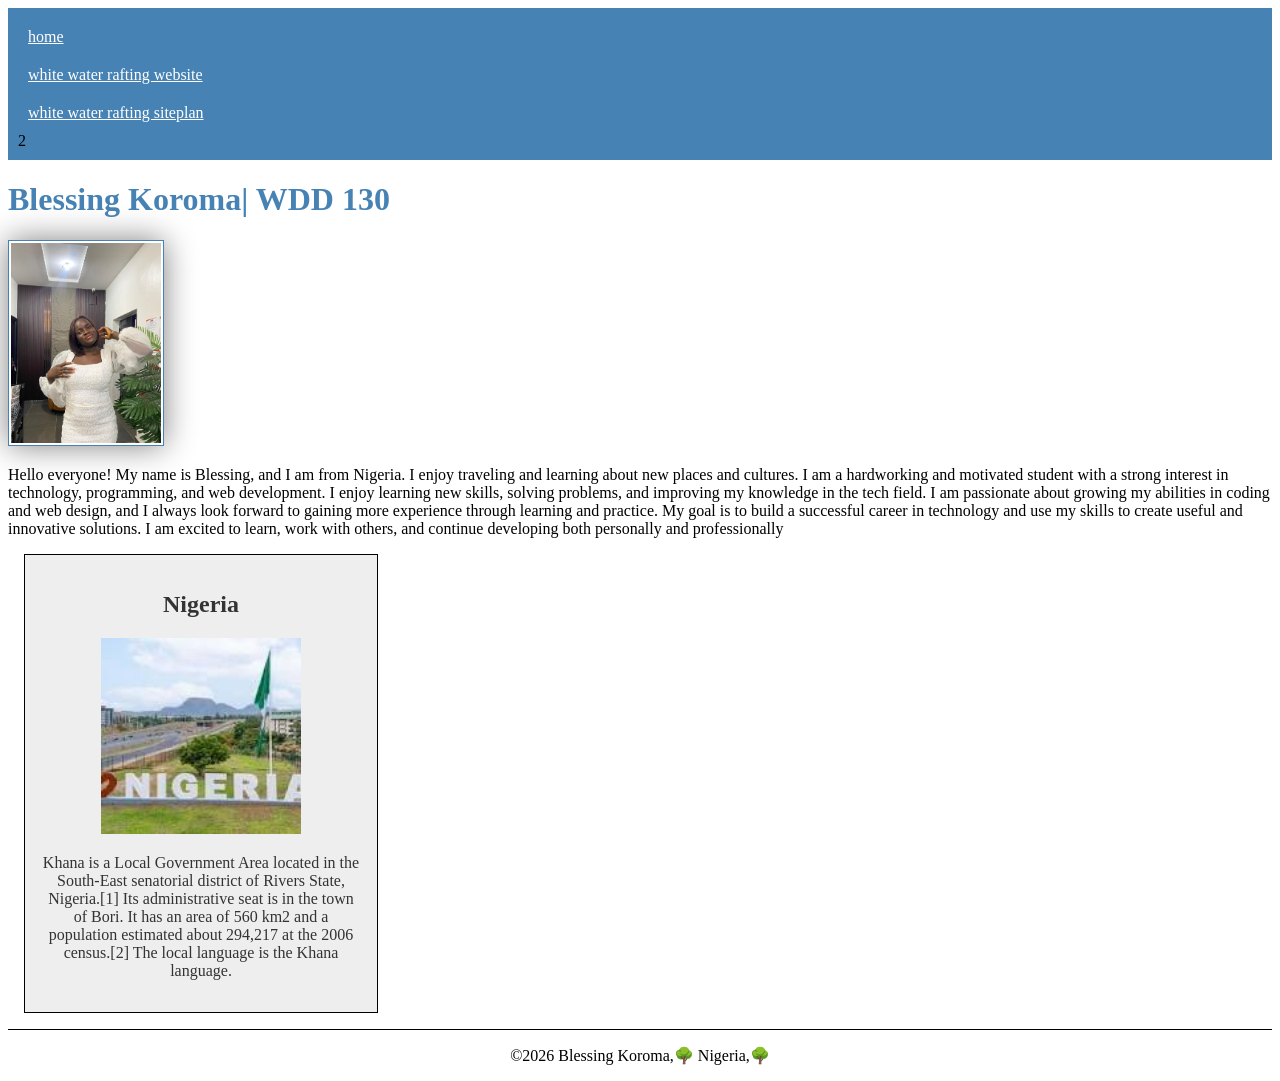
==== index.html @ d99bc654 "4th" ====
<!DOCTYPE html>
<html lang="en">

<head>
    <meta charset="UTF-8">
    <meta name="viewport" content="width=device-width, initial-scale=1.0">
    <title>BLessing Koroma | WDD 130</title>
    <meta name="description" content="Blessing Koroma BYu-Idaho WDDm 130 course home page">
    <meta name="author" content="Blessing Koroma">

    <link rel="stylesheet" href="styles/styles.css">
</head>

<body>
    <header>
        <nav>
            <a href="#">home</a>
            <a href="wwr/">white water rafting website</a>
            <a href="wwr/plan-rafting.html">white water rafting siteplan</a>
            2
        </nav>
    </header>
    <main>
        <h1>Blessing Koroma| WDD 130</h1>
        <img src="images/blessing.jpeg" alt="My name is Blessing Koroma." width="200">
        <p>Hello everyone! My name is Blessing, and I am from Nigeria. I enjoy traveling and
            learning about new
            places and cultures. I am a hardworking and motivated student with a strong interest in
            technology,
            programming, and web development. I enjoy learning new skills, solving problems, and
            improving my
            knowledge in the tech field.

            I am passionate about growing my abilities in coding and web design, and I always look
            forward to
            gaining more experience through learning and practice. My goal is to build a successful
            career in
            technology and use my skills to create useful and innovative solutions. I am excited to
            learn, work
            with others, and continue developing both personally and professionally
        </p>
    </main>
    <aside>
        <h2>Nigeria</h2>
        <img src="images/images nigeria.jpg" alt="Khana Local Gov't Area" width="=200">
        <p>Khana is a Local Government Area located in the South-East senatorial district of Rivers
            State,
            Nigeria.[1] Its administrative seat is in the town of Bori.

            It has an area of 560 km2 and a population estimated about 294,217 at the 2006
            census.[2] The local
            language is the Khana language.</p>
    </aside>
    <footer>
        <p>&copy;2026 Blessing Koroma,&#127795; Nigeria,&#127795; </p>
    </footer>
</body>

</html>
---- styles/styles.css ----
nav {
    background-color: steelblue;
    padding: 10px;
}

nav a {
    color: white;
    padding: 10px;
    display: block;
}

h1 {
    color: steelblue;
}

main img {
    width: 150px;
    height: auto;
    border: 1px solid steelblue;
    padding: 2px;
    box-shadow: 0 0 30px gray;
}

p {
    padding: 0;
}

aside {
    width: 20em;
    margin: 1em;
    border: 1px solid rgba(0, 0, 0.2);
    padding: 1em;
    background-color: #eee;
    color: #333;
    text-align: center;
}

aside img {
    width: 200px;
    height: auto;
}

footer {
    margin-top: 1em;
    border-top: 1px solid #000;
    text-align: center;
}
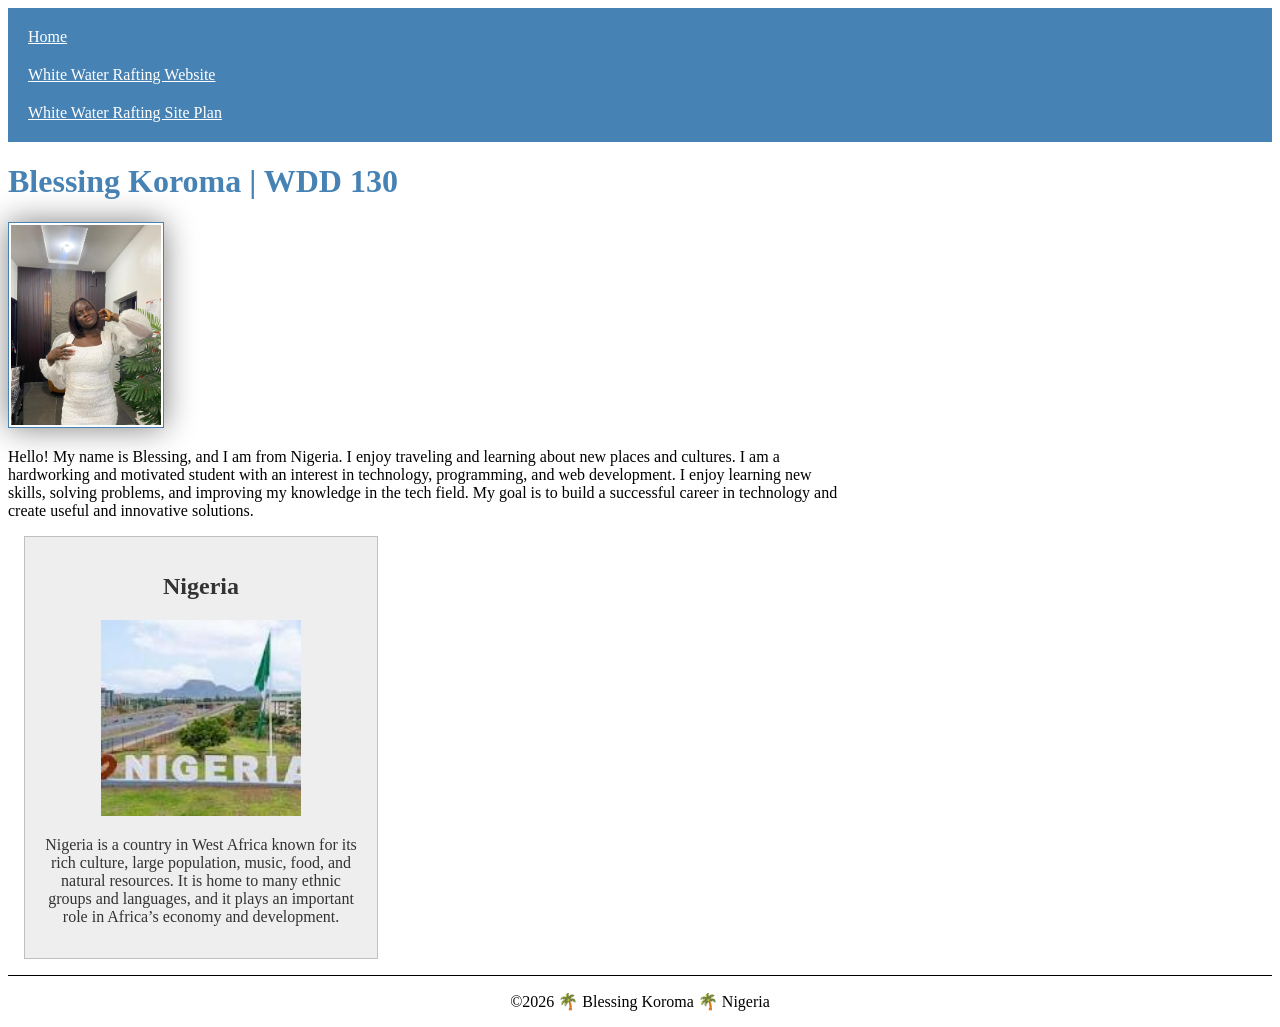
==== commit e9e28d2d: "5th" ====
--- a/index.html
+++ b/index.html
@@ -4,56 +4,56 @@
 <head>
     <meta charset="UTF-8">
     <meta name="viewport" content="width=device-width, initial-scale=1.0">
-    <title>BLessing Koroma | WDD 130</title>
-    <meta name="description" content="Blessing Koroma BYu-Idaho WDDm 130 course home page">
+
+    <title>Blessing Koroma | WDD 130</title>
+
+    <meta name="description"
+      content="Blessing Koroma BYU-Idaho WDD130 home page showcasing HTML and CSS skills">
     <meta name="author" content="Blessing Koroma">
 
     <link rel="stylesheet" href="styles/styles.css">
 </head>
 
 <body>
+
     <header>
         <nav>
-            <a href="#">home</a>
-            <a href="wwr/">white water rafting website</a>
-            <a href="wwr/plan-rafting.html">white water rafting siteplan</a>
-            2
+            <a href="#">Home</a>
+            <a href="wwr/">White Water Rafting Website</a>
+            <a href="wwr/site-plan-rafting.html">White Water Rafting Site Plan</a>
         </nav>
     </header>
+
     <main>
-        <h1>Blessing Koroma| WDD 130</h1>
-        <img src="images/blessing.jpeg" alt="My name is Blessing Koroma." width="200">
-        <p>Hello everyone! My name is Blessing, and I am from Nigeria. I enjoy traveling and
-            learning about new
-            places and cultures. I am a hardworking and motivated student with a strong interest in
-            technology,
-            programming, and web development. I enjoy learning new skills, solving problems, and
-            improving my
-            knowledge in the tech field.
+        <h1>Blessing Koroma | WDD 130</h1>
 
-            I am passionate about growing my abilities in coding and web design, and I always look
-            forward to
-            gaining more experience through learning and practice. My goal is to build a successful
-            career in
-            technology and use my skills to create useful and innovative solutions. I am excited to
-            learn, work
-            with others, and continue developing both personally and professionally
+        <img src="images/blessing.jpeg" alt="Portrait of Blessing Koroma" width="200">
+
+        <p>
+            Hello! My name is Blessing, and I am from Nigeria. I enjoy traveling and learning about
+            new places and cultures. I am a hardworking and motivated student with an interest in
+            technology, programming, and web development. I enjoy learning new skills, solving
+            problems, and improving my knowledge in the tech field. My goal is to build a successful
+            career in technology and create useful and innovative solutions.
         </p>
     </main>
+
     <aside>
         <h2>Nigeria</h2>
-        <img src="images/images nigeria.jpg" alt="Khana Local Gov't Area" width="=200">
-        <p>Khana is a Local Government Area located in the South-East senatorial district of Rivers
-            State,
-            Nigeria.[1] Its administrative seat is in the town of Bori.
 
-            It has an area of 560 km2 and a population estimated about 294,217 at the 2006
-            census.[2] The local
-            language is the Khana language.</p>
+        <img src="images/nigeria.jpg" alt="Landscape of Nigeria" width="200">
+
+        <p>
+            Nigeria is a country in West Africa known for its rich culture, large population, music,
+            food, and natural resources. It is home to many ethnic groups and languages, and it
+            plays an important role in Africa’s economy and development.
+        </p>
     </aside>
+
     <footer>
-        <p>&copy;2026 Blessing Koroma,&#127795; Nigeria,&#127795; </p>
+        <p>&copy;2026 🌴 Blessing Koroma 🌴 Nigeria</p>
     </footer>
+
 </body>
 
 </html>
--- a/styles/styles.css
+++ b/styles/styles.css
@@ -11,6 +11,10 @@
 
 h1 {
     color: steelblue;
+}
+
+main {
+    max-width: 840px;
 }
 
 main img {
@@ -28,7 +32,7 @@
 aside {
     width: 20em;
     margin: 1em;
-    border: 1px solid rgba(0, 0, 0.2);
+    border: 1px solid rgba(0, 0, 0, 0.2);
     padding: 1em;
     background-color: #eee;
     color: #333;
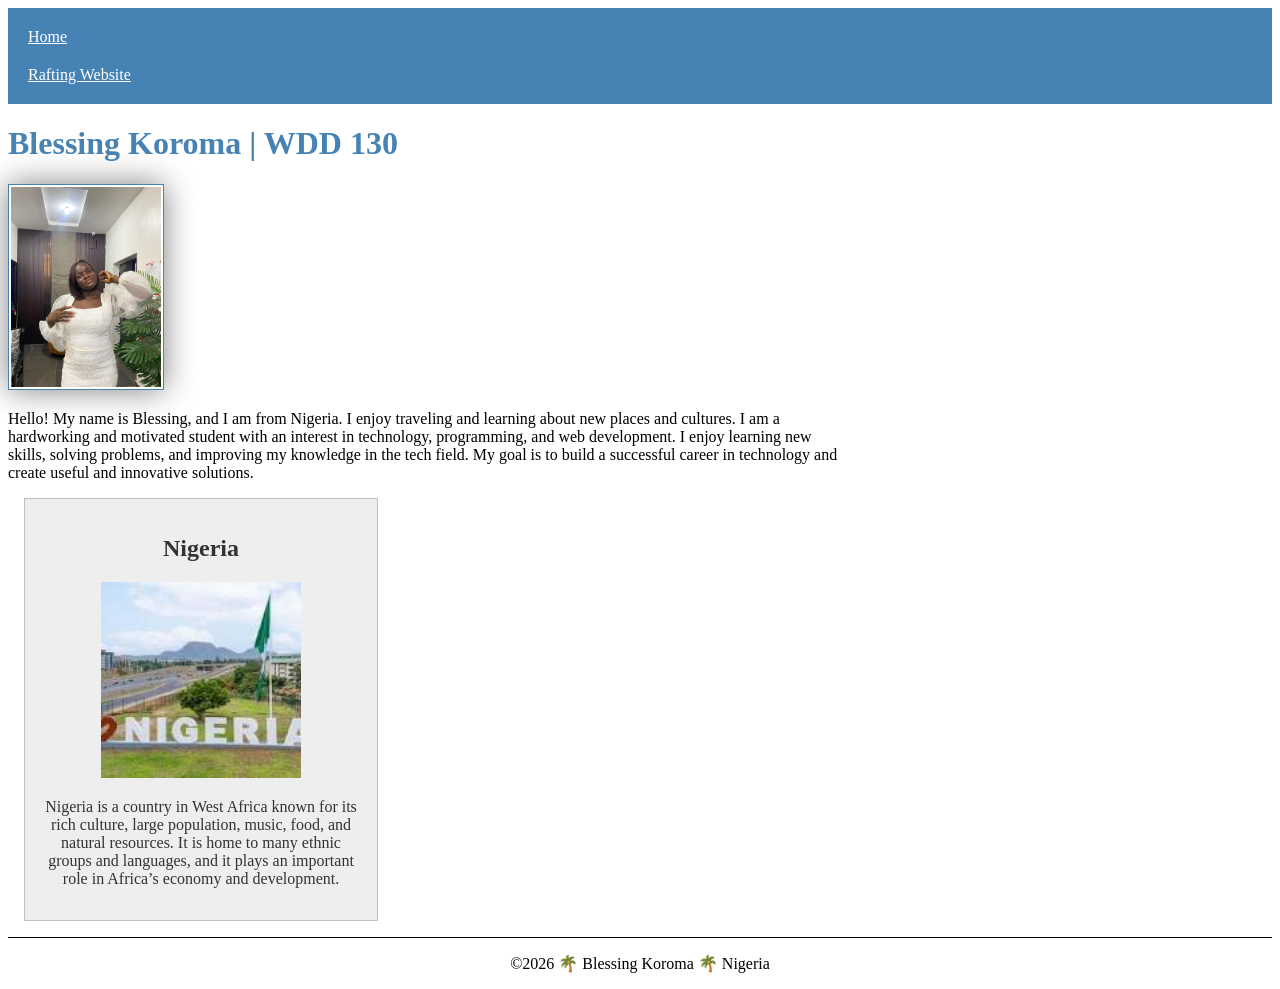
==== commit 66fe4e45: "5th" ====
--- a/index.html
+++ b/index.html
@@ -19,15 +19,14 @@
     <header>
         <nav>
             <a href="#">Home</a>
-            <a href="wwr/">White Water Rafting Website</a>
-            <a href="wwr/site-plan-rafting.html">White Water Rafting Site Plan</a>
+            <a href="wwr/">Rafting Website</a>
         </nav>
     </header>
 
     <main>
         <h1>Blessing Koroma | WDD 130</h1>
 
-        <img src="images/blessing.jpeg" alt="Portrait of Blessing Koroma" width="200">
+        <img src="images/prifile.jpeg" alt="Portrait of Blessing Koroma" width="200">
 
         <p>
             Hello! My name is Blessing, and I am from Nigeria. I enjoy traveling and learning about
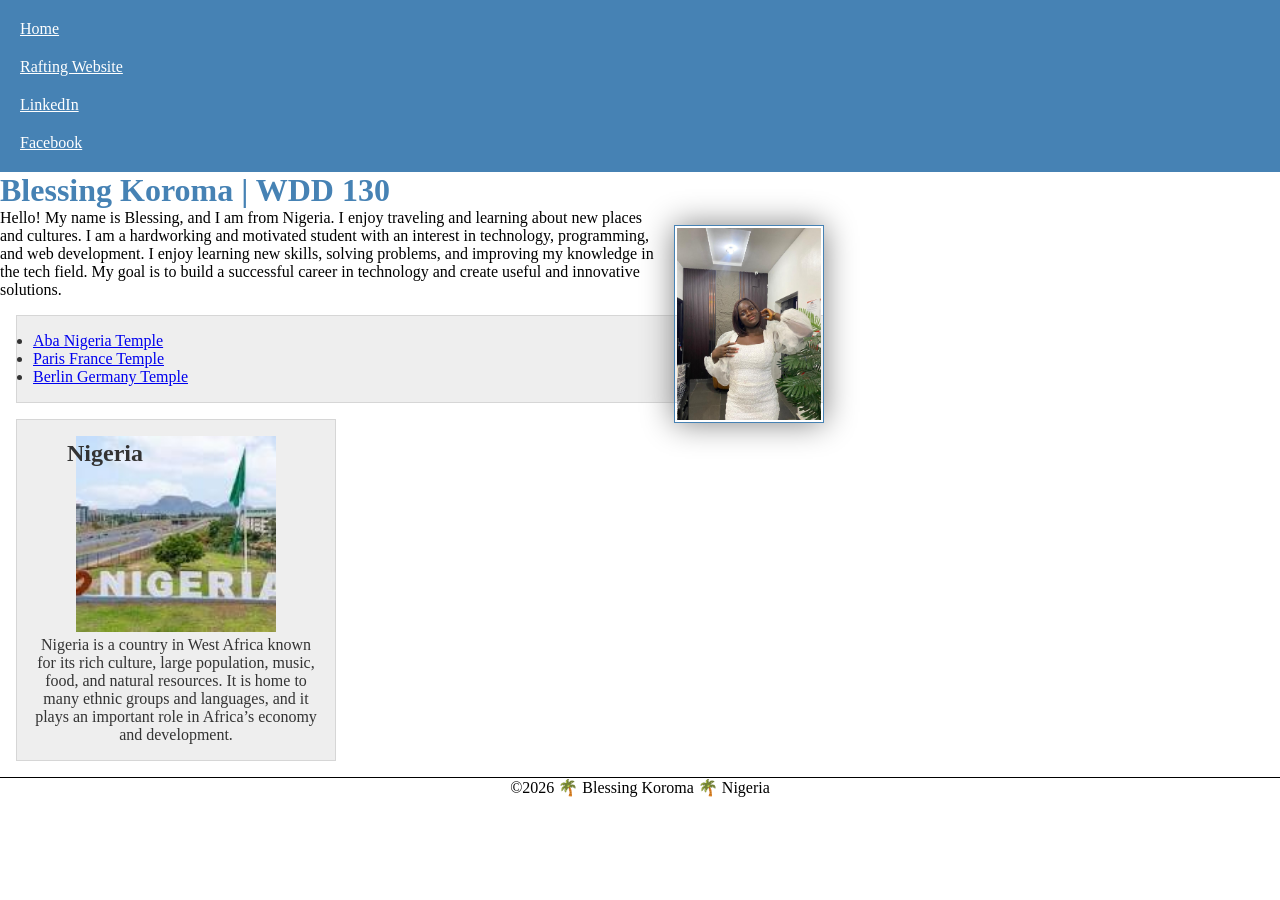
==== commit af8b2fe0: "weekthree" ====
--- a/index.html
+++ b/index.html
@@ -20,13 +20,15 @@
         <nav>
             <a href="#">Home</a>
             <a href="wwr/">Rafting Website</a>
+            <a href="https://linkedin.com" target="_blank">LinkedIn</a>
+            <a href="https://facebook.com" target="_blank">Facebook</a>
         </nav>
     </header>
 
     <main>
         <h1>Blessing Koroma | WDD 130</h1>
 
-        <img src="images/prifile.jpeg" alt="Portrait of Blessing Koroma" width="200">
+        <img src="images/profile.jpeg" alt="Portrait of Blessing Koroma" width="200">
 
         <p>
             Hello! My name is Blessing, and I am from Nigeria. I enjoy traveling and learning about
@@ -35,9 +37,33 @@
             problems, and improving my knowledge in the tech field. My goal is to build a successful
             career in technology and create useful and innovative solutions.
         </p>
+
+        <ul class="box">
+            <li>
+                <a href="https://www.churchofjesuschrist.org/temples/details/aba-nigeria-temple"
+                  target="_blank">
+                    Aba Nigeria Temple
+                </a>
+            </li>
+
+            <li>
+                <a href="https://www.churchofjesuschrist.org/temples/details/paris-france-temple"
+                  target="_blank">
+                    Paris France Temple
+                </a>
+            </li>
+
+            <li>
+                <a href="https://www.churchofjesuschrist.org/temples/details/berlin-germany-temple"
+                  target="_blank">
+                    Berlin Germany Temple
+                </a>
+            </li>
+        </ul>
+
     </main>
 
-    <aside>
+    <aside class="box">
         <h2>Nigeria</h2>
 
         <img src="images/nigeria.jpg" alt="Landscape of Nigeria" width="200">
--- a/styles/styles.css
+++ b/styles/styles.css
@@ -1,3 +1,9 @@
+* {
+    margin: 0;
+    padding: 0;
+    box-sizing: border-box;
+}
+
 nav {
     background-color: steelblue;
     padding: 10px;
@@ -23,6 +29,8 @@
     border: 1px solid steelblue;
     padding: 2px;
     box-shadow: 0 0 30px gray;
+    float: right;
+    margin: 1rem;
 }
 
 p {
@@ -31,12 +39,8 @@
 
 aside {
     width: 20em;
-    margin: 1em;
-    border: 1px solid rgba(0, 0, 0, 0.2);
-    padding: 1em;
-    background-color: #eee;
-    color: #333;
     text-align: center;
+    position: relative;
 }
 
 aside img {
@@ -44,8 +48,24 @@
     height: auto;
 }
 
+aside h2 {
+    position: absolute;
+    top: 20px;
+    left: 50px;
+}
+
 footer {
     margin-top: 1em;
     border-top: 1px solid #000;
     text-align: center;
+}
+
+/* Class Selectors */
+
+.box {
+    margin: 1rem;
+    border: 1px solid rgb(0 0 0 / 10%);
+    padding: 1rem;
+    background-color: #eee;
+    color: #333;
 }
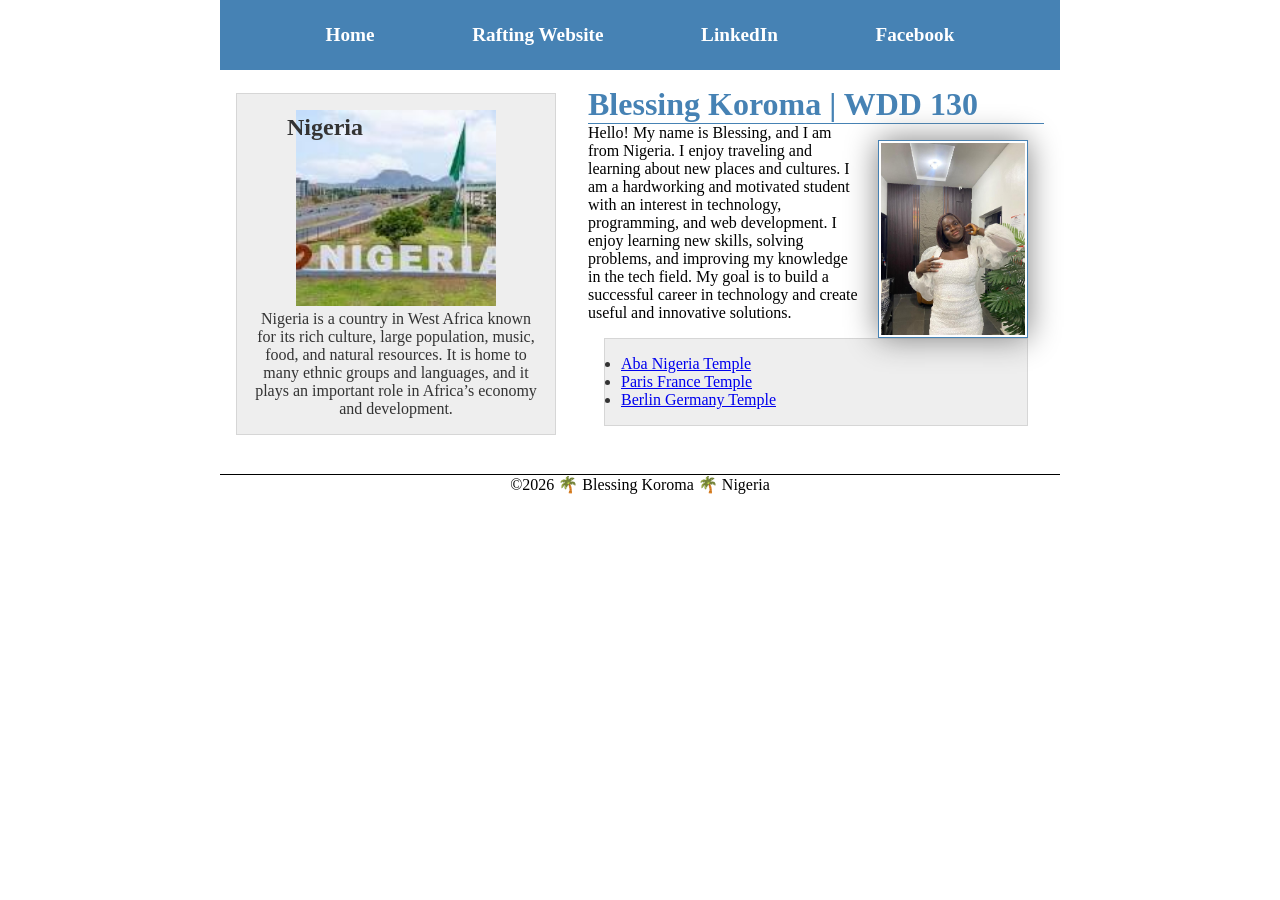
==== commit c59ead1d: "flex-gridaddition" ====
--- a/index.html
+++ b/index.html
@@ -20,60 +20,67 @@
         <nav>
             <a href="#">Home</a>
             <a href="wwr/">Rafting Website</a>
-            <a href="https://linkedin.com" target="_blank">LinkedIn</a>
-            <a href="https://facebook.com" target="_blank">Facebook</a>
+            <a href="https://www.linkedin.com/in/blessing-koroma-b50331354"
+              target="_blank">LinkedIn</a>
+            <a href="https://www.facebook.com/profile.php?id=61588372466674"
+              target="_blank">Facebook</a>
         </nav>
     </header>
 
-    <main>
-        <h1>Blessing Koroma | WDD 130</h1>
+    <div class="grid">
 
-        <img src="images/profile.jpeg" alt="Portrait of Blessing Koroma" width="200">
+        <aside class="box">
+            <h2>Nigeria</h2>
 
-        <p>
-            Hello! My name is Blessing, and I am from Nigeria. I enjoy traveling and learning about
-            new places and cultures. I am a hardworking and motivated student with an interest in
-            technology, programming, and web development. I enjoy learning new skills, solving
-            problems, and improving my knowledge in the tech field. My goal is to build a successful
-            career in technology and create useful and innovative solutions.
-        </p>
+            <img src="images/nigeria.jpg" alt="Landscape of Nigeria" width="200">
 
-        <ul class="box">
-            <li>
-                <a href="https://www.churchofjesuschrist.org/temples/details/aba-nigeria-temple"
-                  target="_blank">
-                    Aba Nigeria Temple
-                </a>
-            </li>
+            <p>
+                Nigeria is a country in West Africa known for its rich culture, large population,
+                music, food, and natural resources. It is home to many ethnic groups and languages,
+                and it plays an important role in Africa’s economy and development.
+            </p>
+        </aside>
 
-            <li>
-                <a href="https://www.churchofjesuschrist.org/temples/details/paris-france-temple"
-                  target="_blank">
-                    Paris France Temple
-                </a>
-            </li>
+        <main>
+            <h1>Blessing Koroma | WDD 130</h1>
 
-            <li>
-                <a href="https://www.churchofjesuschrist.org/temples/details/berlin-germany-temple"
-                  target="_blank">
-                    Berlin Germany Temple
-                </a>
-            </li>
-        </ul>
+            <img src="images/profile.jpeg" alt="Portrait of Blessing Koroma" width="200">
 
-    </main>
+            <p>
+                Hello! My name is Blessing, and I am from Nigeria. I enjoy traveling and learning
+                about new places and cultures. I am a hardworking and motivated student with an
+                interest in technology, programming, and web development. I enjoy learning new
+                skills, solving problems, and improving my knowledge in the tech field. My goal is
+                to build a successful career in technology and create useful and innovative
+                solutions.
+            </p>
 
-    <aside class="box">
-        <h2>Nigeria</h2>
+            <ul class="box">
+                <li>
+                    <a href="https://www.churchofjesuschrist.org/temples/details/aba-nigeria-temple"
+                      target="_blank">
+                        Aba Nigeria Temple
+                    </a>
+                </li>
 
-        <img src="images/nigeria.jpg" alt="Landscape of Nigeria" width="200">
+                <li>
+                    <a href="https://www.churchofjesuschrist.org/temples/details/paris-france-temple"
+                      target="_blank">
+                        Paris France Temple
+                    </a>
+                </li>
 
-        <p>
-            Nigeria is a country in West Africa known for its rich culture, large population, music,
-            food, and natural resources. It is home to many ethnic groups and languages, and it
-            plays an important role in Africa’s economy and development.
-        </p>
-    </aside>
+                <li>
+                    <a href="https://www.churchofjesuschrist.org/temples/details/berlin-germany-temple"
+                      target="_blank">
+                        Berlin Germany Temple
+                    </a>
+                </li>
+            </ul>
+
+        </main>
+
+    </div>
 
     <footer>
         <p>&copy;2026 🌴 Blessing Koroma 🌴 Nigeria</p>
--- a/styles/styles.css
+++ b/styles/styles.css
@@ -4,23 +4,50 @@
     box-sizing: border-box;
 }
 
+/* Navigation */
+
 nav {
     background-color: steelblue;
-    padding: 10px;
+    padding: 1rem;
+    display: flex;
+    justify-content: space-evenly;
+    align-items: center;
 }
 
 nav a {
+    display: block;
+    padding: 0.5rem;
+    text-decoration: none;
+    font-size: 1.2rem;
+    font-weight: 700;
     color: white;
-    padding: 10px;
-    display: block;
+}
+
+/* Layout */
+
+header,
+.grid,
+footer {
+    max-width: 840px;
+    margin: 0 auto;
+}
+
+.grid {
+    display: grid;
+    grid-template-columns: 1fr 3fr;
+    align-items: center;
+}
+
+/* Main Content */
+
+main {
+    grid-column: 2/3;
+    margin: 1rem;
 }
 
 h1 {
     color: steelblue;
-}
-
-main {
-    max-width: 840px;
+    border-bottom: 1px solid steelblue;
 }
 
 main img {
@@ -37,10 +64,14 @@
     padding: 0;
 }
 
+/* Aside */
+
 aside {
-    width: 20em;
+    width: 20rem;
+    position: relative;
+    grid-column: 1/2;
+    grid-row: 1/2;
     text-align: center;
-    position: relative;
 }
 
 aside img {
@@ -54,8 +85,10 @@
     left: 50px;
 }
 
+/* Footer */
+
 footer {
-    margin-top: 1em;
+    margin-top: 1rem;
     border-top: 1px solid #000;
     text-align: center;
 }
